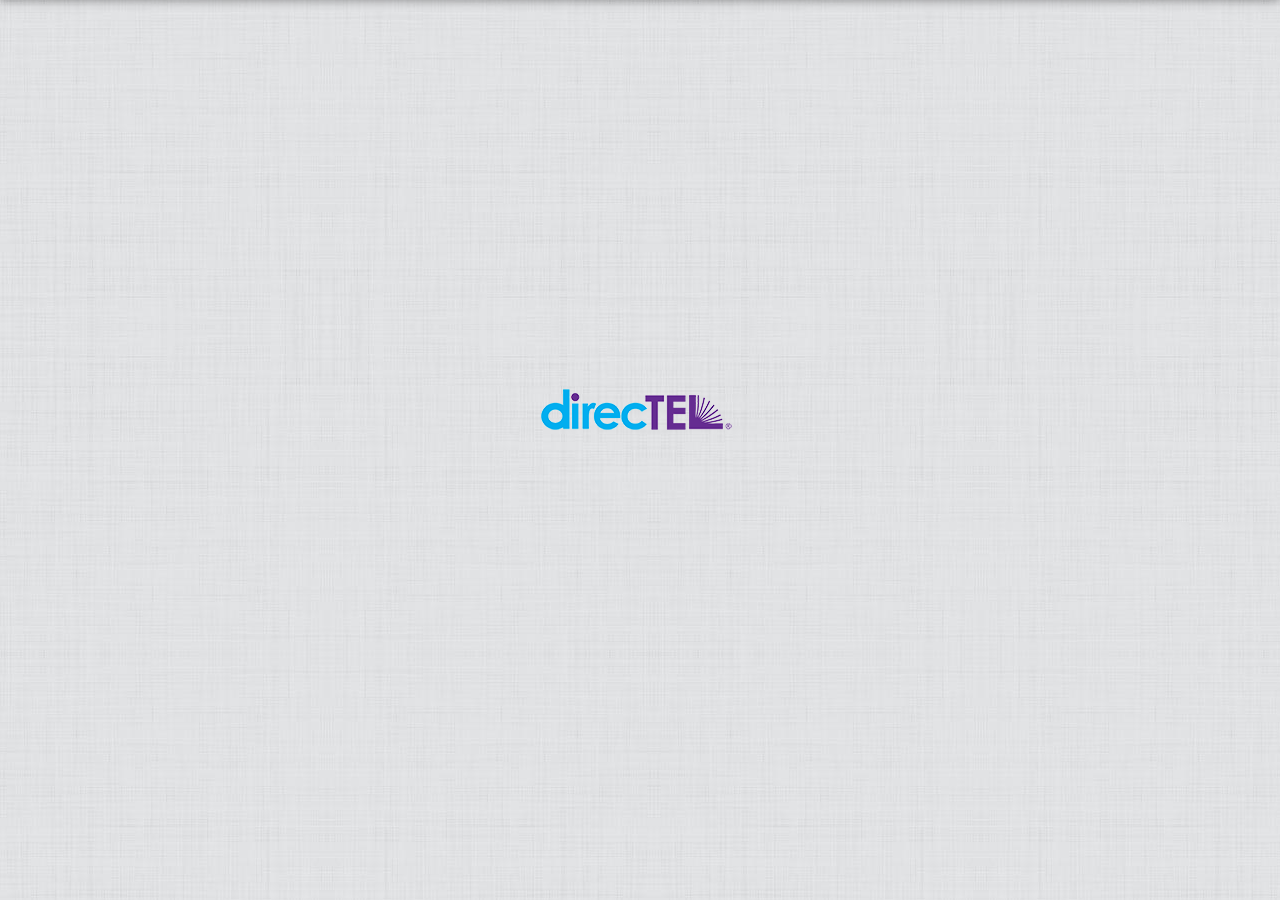
==== Directel/public_html/index.html @ ceba9157 "geo fix2" ====
<!DOCTYPE html>
<html>
    <head>
        <title>DirecTEL</title>

        <script type="text/javascript" charset="utf-8" src="phonegap-1.2.0.js"></script>
        <script type="text/javascript" charset="utf-8" src="js/jquery.js"></script>
        <script type="text/javascript" charset="utf-8" src="js/index.js"></script>
        <link rel="stylesheet" type="text/css" href="css/index.css">
        <script type="text/javascript" charset="utf-8">
            var cities = false;
            var cats = false;
            var secs = '';
            var colors = [[0, 0, 0], [191, 27, 44], [236, 0, 140], [0, 173, 239], [249, 167, 43], [55, 171, 156], [0, 0, 0], [25, 105, 188], [128, 204, 40], [154, 3, 70], [106, 94, 80], [133, 83, 51], [130, 20, 124], [245, 122, 20], [237, 28, 36], [0, 0, 0], [29, 100, 52], [55, 171, 156]];
            // A button will call this function
            function changeCity() {
                localStorage.removeItem("userCity");
                $('#ciudades').css({'right': '0%'});
                $('#categorias').css({'right': '-100%'});
                $('#secciones').css({'right': '-100%'});
                $('#topbar').css({'top': -50});
                loadCity();
            }
            function setCity(city, cityname) {
                localStorage.userCity = city;
                localStorage.userCityName = cityname;
                $('#ciudades').css({'right': '100%'});
                $('#categorias').css({'right': '0%'});
                $('#secciones').css({'right': '-100%'});
                $('#topbar').css({'top': 0});
                loadCat();
            }
            function loadCity() {
                if (!cities) {
                    $.post('http://directel.mx/acciones/serviceCiudades', function(e) {
                        cities = true;
                        var obj = jQuery.parseJSON(e);
                        for (var i in obj) {
                            $('#ciudadCanvas').append('<div class="cityItem" data-city="' + obj[i].id + '">' + obj[i].nombre + '<div class="ballnext"></div></div>');
                        }
                        $('.cityItem').on('click', function() {
                            setCity($(this).attr('data-city'), $(this).text());
                        });
                    });
                }
            }
            function loadCat() {
                $('#city').html(localStorage.userCityName);
                if (!cats) {
                    $.post('http://directel.mx/acciones/serviceCategorias', function(e) {
                        cats = true;
                        var obj = jQuery.parseJSON(e);
                        for (var i in obj) {
                            $('#categoriasCanvas').append('<a href="#"><div class="catItem" data-id="' + obj[i].id + '" data-name="' + obj[i].nombre + '"><div style=" padding: 8px 12px; padding-top: 12px;"><img src="img/logo_' + obj[i].id + '.png">' + obj[i].nombre + '<div class="secc">' + obj[i].secciones + '</div><div class="ballnext"></div></div></div></a>');
                        }
                        $('.catItem').on('click', function() {
                            getcat($(this).find('.secc').text(), $(this).attr('data-id'), $(this).attr('data-name'));
                        });
                    });
                } else {
                    $('#ciudades').css({'right': '100%'});
                    $('#categorias').css({'right': '0%'});
                    $('#secciones').css({'right': '-100%'});
                    $('#resultados').css({'right': '-100%'});
                }
            }
            function getcat(sec, idcat, namecat) {
                $('#categorias').css({'right': '100%'});
                $('#secciones').css({'right': '0%'});
                $('#resultados').css({'right': '-100%'});
                secs = sec;
                secciones = sec.split('|');
                secciones.sort();
                $('#seccionHeader').css({'background': 'rgb(' + colors[idcat][0] + ',' + colors[idcat][1] + ',' + colors[idcat][2] + ')'})
                $('#seccionHeader').html('<button class="backBtn" onclick="loadCat()" style="float:left;"><div class="ballprev"></div>Volver</button><img style="float:right; margin-top:-21px;" src="img/logo_' + idcat + '.png">' + namecat);
                $('#seccionesCanvas').html('');
                for (var i in secciones) {
                    $.post('http://directel.mx/acciones/serviceSeccion', {
                        sec: secciones[i]
                    }, function(e) {
                        var obj = jQuery.parseJSON(e);
                        $('#seccionesCanvas').append('<a href="#"><div class="secItem" data-idcat="' + idcat + '" data-namecat="' + namecat + '" data-nombre="' + obj.nombre + '"><div style=" padding: 8px 12px; padding-top: 12px;">' + obj.nombre + '<div class="ballnext"></div></div></div></a>');
                    });
                }

            }
            function getanuncios(sec, idcat, namecat) {
                $('#categorias').css({'right': '100%'});
                $('#secciones').css({'right': '100%'});
                $('#resultados').css({'right': '0%'});
                $('#resultadosHeader').css({'background': 'rgb(' + colors[idcat][0] + ',' + colors[idcat][1] + ',' + colors[idcat][2] + ')'})
                $('#resultadosHeader').html('<button class="backBtn" onclick="getcat(\'' + secs + '\',\'' + idcat + '\',\'' + namecat + '\')" style="float:left;"><div class="ballprev"></div>Volver</button><img style="float:right; margin-top:-21px;" src="img/logo_' + idcat + '.png">' + namecat);
                $('#resultadosCanvas').html('');
                $.post('http://directel.mx/acciones/serviceAnuncios', {
                    sec: sec,
                    ciudad: localStorage.userCity
                }, function(e) {
                    var obj = jQuery.parseJSON(e);
                    for (var i in obj) {
                        $('#resultadosCanvas').append('<a><div class="resultItem" data-id="' + obj[i].id + '" data-idcat="' + idcat + '" data-namecat="' + namecat + '"><div style=" padding: 8px 12px; padding-top: 12px;">' + obj[i].nombre + '<div class="secc">' + obj[i].shortD + '</div><div class="ballnext"></div></div></div></a>');
                    }
                });
            }
            function getbanuncios() {
                $('#categorias').css({'right': '100%'});
                $('#secciones').css({'right': '100%'});
                $('#resultados').css({'right': '0%'});
                $('#anuncio').css({'right': '-100%'});
            }
            function getanuncio(sec, idcat, namecat) {
                $('#categorias').css({'right': '100%'});
                $('#secciones').css({'right': '100%'});
                $('#resultados').css({'right': '100%'});
                $('#anuncio').css({'right': '0%'});
                $('#anuncioHeader').css({'background': 'rgb(' + colors[idcat][0] + ',' + colors[idcat][1] + ',' + colors[idcat][2] + ')'})
                $('#anuncioHeader').html('<button class="backBtn" onclick="getbanuncios()" style="float:left;"><div class="ballprev"></div>Volver</button><img style="float:right; margin-top:-21px;" src="img/logo_' + idcat + '.png">' + namecat);
                $.post('http://directel.mx/acciones/serviceAnuncio', {
                    sec: sec
                }, function(e) {
                    var obj = jQuery.parseJSON(e);
                    coo=obj.coordenadas;
                    $('#anuncioCanvas').html('');
                    $('#anuncioCanvas').append('<img class="imagen" src="http://directel.mx/content/img/logos/' + obj.logo + '">');
                    $('#anuncioCanvas').append('<div class="nombre">' + obj.nombre + '</div>');
                    $('#anuncioCanvas').append('<div class="shortD">' + obj.descripcion + '</div>');
                    $('#anuncioCanvas').append('<div class="shortD">' + obj.horario + '</div>');
                    $('#anuncioCanvas').append('<div class="tit">Direcci&oacute;n</div>');
                    $('#anuncioCanvas').append('<div class="direccion">' + obj.calle + ' No.' + obj.numero + '<br>' + obj.colonia + ', C.P. ' + obj.cp + '</div>');
                    $('#anuncioCanvas').append('<a href="geo:0,0?q=' + coo.replace('(','').replace(')','') + '(' + obj.nombre + ')"><div class="www">mapa</div></a>');
                    $('#anuncioCanvas').append('<div class="telefono">' + obj.telefono + '</div>');
                    $('#anuncioCanvas').append('<div class="email">' + obj.email + '</div>');
                    $('#anuncioCanvas').append('<div class="www">' + obj.www + '</div>');

                });
            }
            $(function() {
                app.initialize();
                if (!localStorage.userCity) {
                    $('#ciudades').css({'right': '0%'});
                    loadCity();
                } else {
                    $('#topbar').css({'top': 0});
                    $('#ciudades').css({'right': '100%'});
                    $('#categorias').css({'right': '0%'});
                    loadCat();
                }
                $('#seccionesCanvas').on('click', '.secItem', function() {
                    getanuncios($(this).attr('data-nombre'), $(this).attr('data-idcat'), $(this).attr('data-namecat'));
                });

                $('#resultadosCanvas').on('click', '.resultItem', function() {
                    getanuncio($(this).attr('data-id'), $(this).attr('data-idcat'), $(this).attr('data-namecat'));
                });

            });
            /*http://appzventure.com/ios-7-concept-designs-future-iphone/*/

        </script>
    </head>
    <body style="background: url(img/bg.png); text-align: center;">
        <div id="contenedor">
            <div class="seccion" id="ciudades">
                <table style="width: 100%; height: 100%;"><tr><td>
                            <img style=" margin-top: 70px; max-width: 100%; width: 200px;" src="img/logo_directel.png">
                        </td></tr>
                    <tr><td><div id="ciudadCanvas"></div></td></tr>

                    <tr><td></td></tr>
                </table>
            </div>
            <div id="topbar">
                <img onclick="changeCity()" style="position: absolute; left: 10px; top: 10px; height: 30px;" src="img/ciudad.png">
                <img alt="Directel" style=" height: 40px; margin: 5px;" src="img/logo_directel.png">
                <div style="position: absolute; bottom: 3px; right: 10px; font-size: 11px" id="city"></div>
            </div>
            <div class="seccion" id="categorias">
                <table style="width: 100%; max-width: 100%; height: 100%;">
                    <tr><td>
                            <div id="categoriasCanvas" ></div>
                        </td></tr>
                </table>
            </div>
            <div class="seccion" id="secciones">
                <table style="width: 100%; max-width: 100%; height: 100%;">
                    <tr><td style="vertical-align: top; height: 60px;">
                            <div id="seccionHeader" style="height: 40px; width: 100%; color: #fff; padding-top: 22px; text-align: center; font-weight: bold; font-size: 16px;"></div>
                        </td></tr>
                    <tr><td style="vertical-align: top;">
                            <div id="seccionesCanvas" ></div>
                        </td></tr>
                </table>
            </div>
            <div class="seccion" id="resultados">
                <table style="width: 100%; max-width: 100%; height: 100%;">
                    <tr><td style="vertical-align: top; height: 60px;">
                            <div id="resultadosHeader" style="height: 40px; width: 100%; color: #fff; padding-top: 22px; text-align: center; font-weight: bold; font-size: 16px;"></div>
                        </td></tr>
                    <tr><td style="vertical-align: top;">
                            <div id="resultadosCanvas" ></div>
                        </td></tr>
                </table>
            </div>
            <div class="seccion" id="anuncio">
                <table style="width: 100%; max-width: 100%; height: 100%;">
                    <tr><td style="vertical-align: top; height: 60px;">
                            <div id="anuncioHeader" style="height: 40px; width: 100%; color: #fff; padding-top: 22px; text-align: center; font-weight: bold; font-size: 16px;"></div>
                        </td></tr>
                    <tr><td style="vertical-align: top;">
                            <div id="anuncioCanvas" >

                            </div>
                        </td></tr>
                </table>
            </div>
        </div>

    </body>
</html>
---- Directel/public_html/css/index.css ----
/*
 * Licensed to the Apache Software Foundation (ASF) under one
 * or more contributor license agreements.  See the NOTICE file
 * distributed with this work for additional information
 * regarding copyright ownership.  The ASF licenses this file
 * to you under the Apache License, Version 2.0 (the
 * "License"); you may not use this file except in compliance
 * with the License.  You may obtain a copy of the License at
 *
 * http://www.apache.org/licenses/LICENSE-2.0
 *
 * Unless required by applicable law or agreed to in writing,
 * software distributed under the License is distributed on an
 * "AS IS" BASIS, WITHOUT WARRANTIES OR CONDITIONS OF ANY
 * KIND, either express or implied.  See the License for the
 * specific language governing permissions and limitations
 * under the License.
 */
* {
    -webkit-tap-highlight-color: rgba(0,0,0,0); /* make transparent link selection, adjust last value opacity 0 to 1.0 */
}

body {
    -webkit-touch-callout: none;                /* prevent callout to copy image, etc when tap to hold */
    -webkit-text-size-adjust: none;             /* prevent webkit from resizing text to fit */
    -webkit-user-select: none;                  /* prevent copy paste, to allow, change 'none' to 'text' */

    background-attachment:fixed;
    font-family:'HelveticaNeue-Light', 'HelveticaNeue', Helvetica, Arial, sans-serif;
    font-size:12px;
    height:100%;
    margin:0px;
    padding:0px;
    //text-transform:uppercase;
    width:100%;
}

/* Portrait layout (default) */
.app {
    //background:url(../img/logo.png) no-repeat center top; /* 170px x 200px */
    position:absolute;             /* position in the center of the screen */
    left:5%;
    top:5%;
    right: 5%;
    bottom: 5%;
    /* text area width */
    text-align:center;
    /* offset vertical: half of image height and text area height */
    /* offset horizontal: half of text area width */
}

/* Landscape layout (with min-width) */
@media screen and (min-aspect-ratio: 1/1) and (min-width:400px) {
    .app {
        background-position:left center;
        padding:75px 0px 75px 170px;  /* padding-top + padding-bottom + text area = image height */
        margin:-90px 0px 0px -198px;  /* offset vertical: half of image height */
        /* offset horizontal: half of image width and text area width */
    }
}

h1 {
    font-size:24px;
    font-weight:normal;
    margin:0px;
    overflow:visible;
    padding:0px;
    text-align:center;
}

.event {
    border-radius:4px;
    -webkit-border-radius:4px;
    color:#FFFFFF;
    font-size:12px;
    margin:0px 30px;
    padding:2px 0px;
}

.event.listening {
    background-color:#333333;
    display:block;
}

.event.received {
    background-color:#4B946A;
    display:none;
}

@keyframes fade {
    from { opacity: 1.0; }
    50% { opacity: 0.4; }
    to { opacity: 1.0; }
}

@-webkit-keyframes fade {
    from { opacity: 1.0; }
    50% { opacity: 0.4; }
    to { opacity: 1.0; }
}

.blink {
    animation:fade 3000ms infinite;
    -webkit-animation:fade 3000ms infinite;
}
#myImage{
    max-width: 100%;
}
#contenedor{
    position: fixed;
    top: 0px;
    left: 0px;
    right: 0px;
    bottom: 0px;
}
#topbar{
    position: fixed;
    height: 50px;
    top:-50px;
    left: 0px;
    right: 0px;
    box-shadow: 0px 0px 10px rgba(0,0,0,.4);
    background: rgba(255,255,255,.6);
    z-index: 100;
    transition:top .2s linear; 
    -o-transition:top .2s linear; 
    -moz-transition:top .2s linear; 
    -webkit-transition:top .2s linear;
}
.seccion{
    position: fixed;
    top: 50px;
    width: 100%;
    right: -100%;
    bottom: 0px;
    overflow: auto;
    transition:right .2s linear; 
    -o-transition:right .2s linear; 
    -moz-transition:right .2s linear; 
    -webkit-transition:right .2s linear;
}
#ciudades{
    top: 0px;
}
.backBtn{
    padding-left: 40px;
    background: transparent;
    border:none;
    color: #fff;
    position: relative;
    cursor: pointer;
    outline: none;
}
.ballprev{
    background: rgba(0,0,0,.5) url('../img/icons.png') -142px 1px;
    width: 22px;
    height: 22px;
    position: absolute;
    left: 15px;
    top: 50%;
    margin-top: -11px;
    border-radius: 22px;
}
.ballnext{
    background: rgba(0,0,0,.5) url('../img/icons.png') -106px 1px;
    width: 22px;
    height: 22px;
    position: absolute;
    right: 15px;
    top: 50%;
    margin-top: -11px;
    border-radius: 22px;
}

#ciudadCanvas, #categoriasCanvas ,#seccionesCanvas,#resultadosCanvas,#anuncioCanvas{

    width: 90%; 
    margin: auto;
    margin-top: 20px;
    
}
a{
    text-decoration: none;
    color: #333;
}
.item{

}
.cityItem{
    position: relative;
    padding: 8px 20px;
    text-align: left;
    font-weight: bold;
    font-size: 16px;
    background: #feffff; /* Old browsers */
    background: -moz-linear-gradient(top,  #feffff 0%, #eaeaea 35%, #e5e5e5 100%); /* FF3.6+ */
    background: -webkit-gradient(linear, left top, left bottom, color-stop(0%,#feffff), color-stop(35%,#eaeaea), color-stop(100%,#e5e5e5)); /* Chrome,Safari4+ */
    background: -webkit-linear-gradient(top,  #feffff 0%,#eaeaea 35%,#e5e5e5 100%); /* Chrome10+,Safari5.1+ */
    background: -o-linear-gradient(top,  #feffff 0%,#eaeaea 35%,#e5e5e5 100%); /* Opera 11.10+ */
    background: -ms-linear-gradient(top,  #feffff 0%,#eaeaea 35%,#e5e5e5 100%); /* IE10+ */
    background: linear-gradient(to bottom,  #feffff 0%,#eaeaea 35%,#e5e5e5 100%); /* W3C */
    filter: progid:DXImageTransform.Microsoft.gradient( startColorstr='#feffff', endColorstr='#e5e5e5',GradientType=0 ); /* IE6-9 */
    box-shadow: 0 0 10px rgba(0,0,0,.3);
}
.cityItem:hover{
    background: #eaeaea; /* Old browsers */
    background: -moz-linear-gradient(top,  #eaeaea 0%, #bfbfbf 35%, #cecece 100%); /* FF3.6+ */
    background: -webkit-gradient(linear, left top, left bottom, color-stop(0%,#eaeaea), color-stop(35%,#bfbfbf), color-stop(100%,#cecece)); /* Chrome,Safari4+ */
    background: -webkit-linear-gradient(top,  #eaeaea 0%,#bfbfbf 35%,#cecece 100%); /* Chrome10+,Safari5.1+ */
    background: -o-linear-gradient(top,  #eaeaea 0%,#bfbfbf 35%,#cecece 100%); /* Opera 11.10+ */
    background: -ms-linear-gradient(top,  #eaeaea 0%,#bfbfbf 35%,#cecece 100%); /* IE10+ */
    background: linear-gradient(to bottom,  #eaeaea 0%,#bfbfbf 35%,#cecece 100%); /* W3C */
    filter: progid:DXImageTransform.Microsoft.gradient( startColorstr='#eaeaea', endColorstr='#cecece',GradientType=0 ); /* IE6-9 */
    box-shadow: 0 0 10px rgba(0,0,0,.5);
}
.cityItem:first-child{
    border-radius: 5px 5px 0px 0px;
}
.cityItem:last-child{
    border-radius:  0px 0px 5px 5px;
}
.catItem img{
    float: left; margin-right: 10px; margin-top: -3px;
}
.catItem .secc{
    position: absolute;
    left: 82px;
    right: 50px;
    font-size: 12px;
    font-weight: normal;
    white-space: nowrap;
    margin-top: 5px;
    text-overflow: ellipsis;
    overflow: hidden;

}
.catItem{
    position: relative;
    width: 100%;
    height: 80px;
    text-align: left;
    font-weight: bold;
    font-size: 16px;
    background: #feffff; /* Old browsers */
    background: -moz-linear-gradient(top,  #feffff 0%, #eaeaea 35%, #e5e5e5 100%); /* FF3.6+ */
    background: -webkit-gradient(linear, left top, left bottom, color-stop(0%,#feffff), color-stop(35%,#eaeaea), color-stop(100%,#e5e5e5)); /* Chrome,Safari4+ */
    background: -webkit-linear-gradient(top,  #feffff 0%,#eaeaea 35%,#e5e5e5 100%); /* Chrome10+,Safari5.1+ */
    background: -o-linear-gradient(top,  #feffff 0%,#eaeaea 35%,#e5e5e5 100%); /* Opera 11.10+ */
    background: -ms-linear-gradient(top,  #feffff 0%,#eaeaea 35%,#e5e5e5 100%); /* IE10+ */
    background: linear-gradient(to bottom,  #feffff 0%,#eaeaea 35%,#e5e5e5 100%); /* W3C */
    filter: progid:DXImageTransform.Microsoft.gradient( startColorstr='#feffff', endColorstr='#e5e5e5',GradientType=0 ); /* IE6-9 */
    box-shadow: 0 0 10px rgba(0,0,0,.3);
}
.catItem:hover{
    background: #eaeaea; /* Old browsers */
    background: -moz-linear-gradient(top,  #eaeaea 0%, #bfbfbf 35%, #cecece 100%); /* FF3.6+ */
    background: -webkit-gradient(linear, left top, left bottom, color-stop(0%,#eaeaea), color-stop(35%,#bfbfbf), color-stop(100%,#cecece)); /* Chrome,Safari4+ */
    background: -webkit-linear-gradient(top,  #eaeaea 0%,#bfbfbf 35%,#cecece 100%); /* Chrome10+,Safari5.1+ */
    background: -o-linear-gradient(top,  #eaeaea 0%,#bfbfbf 35%,#cecece 100%); /* Opera 11.10+ */
    background: -ms-linear-gradient(top,  #eaeaea 0%,#bfbfbf 35%,#cecece 100%); /* IE10+ */
    background: linear-gradient(to bottom,  #eaeaea 0%,#bfbfbf 35%,#cecece 100%); /* W3C */
    filter: progid:DXImageTransform.Microsoft.gradient( startColorstr='#eaeaea', endColorstr='#cecece',GradientType=0 ); /* IE6-9 */
    box-shadow: 0 0 10px rgba(0,0,0,.5);
}
a:first-child .catItem{
    border-radius: 5px 5px 0px 0px;
}
a:last-child .catItem{
    border-radius:  0px 0px 5px 5px;
}


.secItem,.resultItem{
    position: relative;
    padding: 8px 20px;
    text-align: left;
    font-weight: bold;
    font-size: 16px;
    background: #feffff; /* Old browsers */
    background: -moz-linear-gradient(top,  #feffff 0%, #eaeaea 35%, #e5e5e5 100%); /* FF3.6+ */
    background: -webkit-gradient(linear, left top, left bottom, color-stop(0%,#feffff), color-stop(35%,#eaeaea), color-stop(100%,#e5e5e5)); /* Chrome,Safari4+ */
    background: -webkit-linear-gradient(top,  #feffff 0%,#eaeaea 35%,#e5e5e5 100%); /* Chrome10+,Safari5.1+ */
    background: -o-linear-gradient(top,  #feffff 0%,#eaeaea 35%,#e5e5e5 100%); /* Opera 11.10+ */
    background: -ms-linear-gradient(top,  #feffff 0%,#eaeaea 35%,#e5e5e5 100%); /* IE10+ */
    background: linear-gradient(to bottom,  #feffff 0%,#eaeaea 35%,#e5e5e5 100%); /* W3C */
    filter: progid:DXImageTransform.Microsoft.gradient( startColorstr='#feffff', endColorstr='#e5e5e5',GradientType=0 ); /* IE6-9 */
    box-shadow: 0 0 10px rgba(0,0,0,.3);
}
.resultItem{
    min-height: 60px;
}
.secItem:hover,.resultItem:hover{
    background: #eaeaea; /* Old browsers */
    background: -moz-linear-gradient(top,  #eaeaea 0%, #bfbfbf 35%, #cecece 100%); /* FF3.6+ */
    background: -webkit-gradient(linear, left top, left bottom, color-stop(0%,#eaeaea), color-stop(35%,#bfbfbf), color-stop(100%,#cecece)); /* Chrome,Safari4+ */
    background: -webkit-linear-gradient(top,  #eaeaea 0%,#bfbfbf 35%,#cecece 100%); /* Chrome10+,Safari5.1+ */
    background: -o-linear-gradient(top,  #eaeaea 0%,#bfbfbf 35%,#cecece 100%); /* Opera 11.10+ */
    background: -ms-linear-gradient(top,  #eaeaea 0%,#bfbfbf 35%,#cecece 100%); /* IE10+ */
    background: linear-gradient(to bottom,  #eaeaea 0%,#bfbfbf 35%,#cecece 100%); /* W3C */
    filter: progid:DXImageTransform.Microsoft.gradient( startColorstr='#eaeaea', endColorstr='#cecece',GradientType=0 ); /* IE6-9 */
    box-shadow: 0 0 10px rgba(0,0,0,.5);
}
a:first-child .secItem ,a:first-child .resultItem{
    border-radius: 5px 5px 0px 0px;
}
a:last-child  .secItem,a:last-child .resultItem{
    border-radius:  0px 0px 5px 5px;
}
.resultItem .secc{
    position: absolute;
    left: 30px;
    right: 50px;
    font-size: 12px;
    font-weight: normal;
    white-space: nowrap;
    margin-top: 5px;
    text-overflow: ellipsis;
    overflow: hidden;

}
#anuncioCanvas{
    
}
#anuncioCanvas .imagen{
    max-width: 100%;
    border-radius: 5px;
    box-shadow: 0 0 10px rgba(0,0,0,.5);
    margin-bottom: 10px;
}
#anuncioCanvas .nombre{
    font-size: 18px;
    font-weight: bold;
    margin-bottom: 10px;
    text-align: left;
}
#anuncioCanvas .shortD{
    font-size: 13px;
    margin-bottom: 10px;
    text-align: left;
}
#anuncioCanvas .tit{
    font-size: 14px;
    font-weight: bold;
    margin-bottom: 10px;
    text-align: left;
}
#anuncioCanvas .direccion{
    font-size: 13px;
    margin-bottom: 10px;
    text-align: left;
}
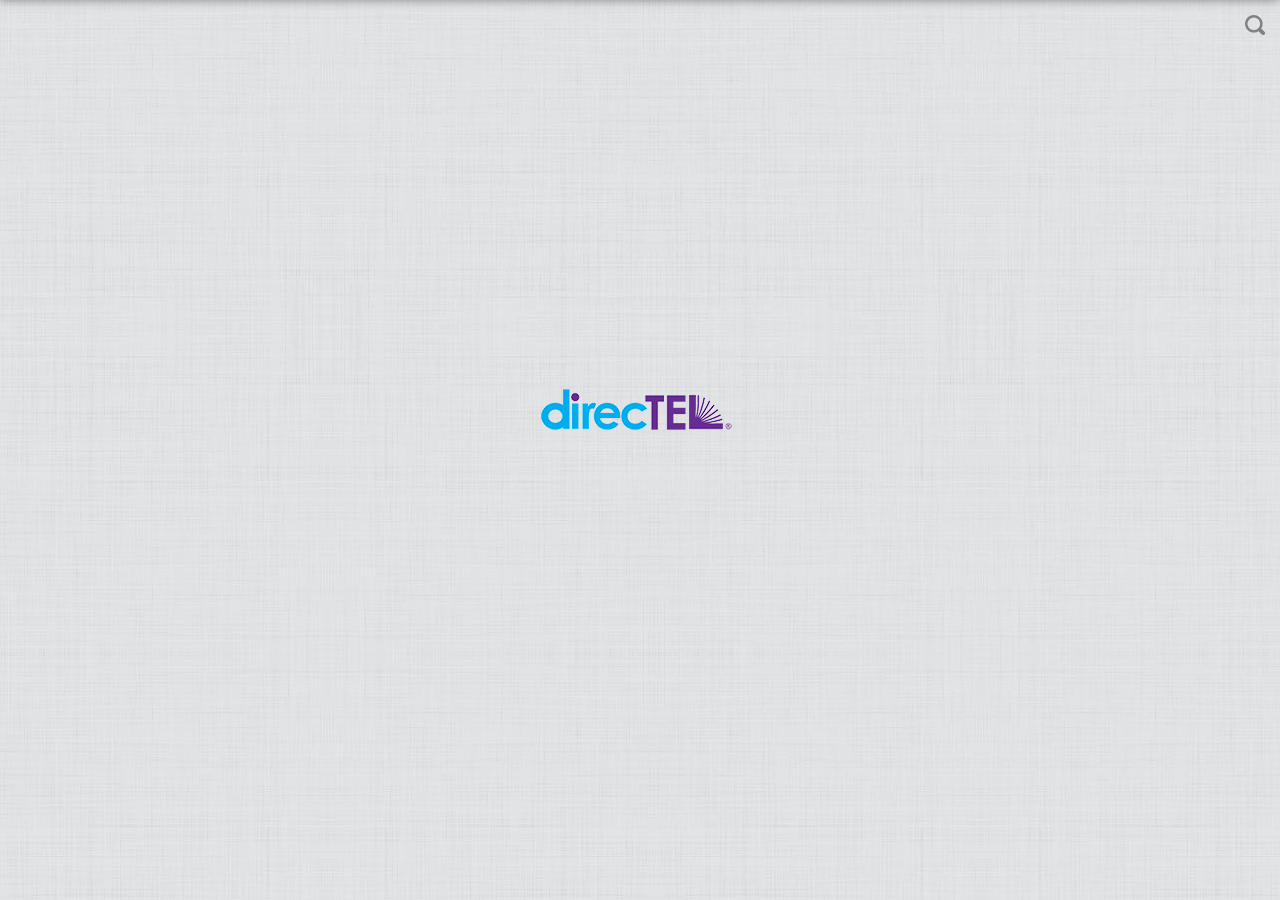
==== commit f014ca10: "search" ====
--- a/Directel/public_html/index.html
+++ b/Directel/public_html/index.html
@@ -2,12 +2,32 @@
 <html>
     <head>
         <title>DirecTEL</title>
+
+        <meta name="viewport" content="width=device-width, initial-scale=1.0, maximum-scale=1.0, user-scalable=1" />
+        <meta name="apple-mobile-web-app-capable" content="yes" />
+        <meta name="apple-mobile-web-app-status-bar-style" content="black" />
+        <link rel="apple-touch-icon" href="res/icon/ios/icon-57.png" />
+        <link rel="apple-touch-icon" sizes="72x72" href="res/icon/ios/icon-72.png" />
+        <link rel="apple-touch-icon" sizes="114x114" href="res/icon/ios/icon@2x.png" />
+        <link rel="apple-touch-icon" sizes="144x144" href="res/icon/ios/icon-72@2x.png" />
+
 
         <script type="text/javascript" charset="utf-8" src="phonegap-1.2.0.js"></script>
         <script type="text/javascript" charset="utf-8" src="js/jquery.js"></script>
         <script type="text/javascript" charset="utf-8" src="js/index.js"></script>
         <link rel="stylesheet" type="text/css" href="css/index.css">
         <script type="text/javascript" charset="utf-8">
+            if (window.navigator.standalone) {
+                //webapp instalada
+            }
+            var os = '';
+            $(document).ready(function() {
+                var ua = navigator.userAgent;
+                if (ua.match(/(iPhone|iPod|iPad)/)) {
+                    os = 'ios';
+                }
+            });
+
             var cities = false;
             var cats = false;
             var secs = '';
@@ -112,25 +132,103 @@
                 $('#secciones').css({'right': '100%'});
                 $('#resultados').css({'right': '100%'});
                 $('#anuncio').css({'right': '0%'});
-                $('#anuncioHeader').css({'background': 'rgb(' + colors[idcat][0] + ',' + colors[idcat][1] + ',' + colors[idcat][2] + ')'})
-                $('#anuncioHeader').html('<button class="backBtn" onclick="getbanuncios()" style="float:left;"><div class="ballprev"></div>Volver</button><img style="float:right; margin-top:-21px;" src="img/logo_' + idcat + '.png">' + namecat);
+                if (idcat == 0) {
+                    $('#anuncioHeader').css({'background': 'transparent'})
+                    $('#anuncioHeader').html('<button class="backBtn" onclick="getbanuncios()" style="float:left; color:#333;"><div class="ballprev"></div>Volver</button>');
+                } else {
+                    $('#anuncioHeader').css({'background': 'rgb(' + colors[idcat][0] + ',' + colors[idcat][1] + ',' + colors[idcat][2] + ')'})
+                    $('#anuncioHeader').html('<button class="backBtn" onclick="getbanuncios()" style="float:left;"><div class="ballprev"></div>Volver</button><img style="float:right; margin-top:-21px;" src="img/logo_' + idcat + '.png">' + namecat);
+                }
+
                 $.post('http://directel.mx/acciones/serviceAnuncio', {
                     sec: sec
                 }, function(e) {
                     var obj = jQuery.parseJSON(e);
-                    coo=obj.coordenadas;
+                    coo = obj.coordenadas;
+                    img = obj.logo;
+
+                    if (obj.logo == '')
+                        img = 'default.jpg';
                     $('#anuncioCanvas').html('');
-                    $('#anuncioCanvas').append('<img class="imagen" src="http://directel.mx/content/img/logos/' + obj.logo + '">');
+                    $('#anuncioCanvas').append('<img class="imagen" src="http://directel.mx/content/img/logos/' + img + '">');
                     $('#anuncioCanvas').append('<div class="nombre">' + obj.nombre + '</div>');
                     $('#anuncioCanvas').append('<div class="shortD">' + obj.descripcion + '</div>');
                     $('#anuncioCanvas').append('<div class="shortD">' + obj.horario + '</div>');
                     $('#anuncioCanvas').append('<div class="tit">Direcci&oacute;n</div>');
-                    $('#anuncioCanvas').append('<div class="direccion">' + obj.calle + ' No.' + obj.numero + '<br>' + obj.colonia + ', C.P. ' + obj.cp + '</div>');
-                    $('#anuncioCanvas').append('<a href="geo:0,0?q=' + coo.replace('(','').replace(')','') + '(' + obj.nombre + ')"><div class="www">mapa</div></a>');
-                    $('#anuncioCanvas').append('<div class="telefono">' + obj.telefono + '</div>');
+                    colonia = '';
+                    if (obj.colonia != '' && obj.colonia != '.')
+                        colonia = obj.colonia + ', ';
+                    cp = '';
+                    if (obj.cp != 0)
+                        cp = 'C.P. ' + obj.cp + '';
+                    int = '';
+                    if (obj.interior != '')
+                        int = ' int. ' + obj.interior + '';
+                    obs = '';
+                    if (obj.observacion != '')
+                        obs = '<br>' + obj.observacion + '';
+
+                    $('#anuncioCanvas').append('<div class="direccion">' + obj.calle + ' No.' + obj.numero + int + obs + '<br>' + colonia + cp + '</div>');
+
+                    if (coo != '') {
+                        if (os == 'ios') {
+                            $('#anuncioCanvas').append('<a href="http://maps.apple.com/?q=' + coo.replace('(', '').replace(')', '') + '"><div class="maplink">ver mapa</div></a>');
+
+
+                        } else {
+                            $('#anuncioCanvas').append('<a href="geo:0,0?q=' + coo.replace('(', '').replace(')', '') + '(' + obj.nombre + ')"><div class="maplink">ver mapa</div></a>');
+
+                        }
+                    } else {
+                        if (os == 'ios') {
+                            $('#anuncioCanvas').append('<a href="http://maps.apple.com/?q=calle ' + obj.calle + ' ' + obj.numero + ' ' + obj.colonia + ', ' + localStorage.userCityName + '"><div class="maplink">ver mapa</div></a>');
+
+                        } else {
+                            $('#anuncioCanvas').append('<a href="geo:0,0?q= calle ' + obj.calle + ' ' + obj.numero + ' ' + obj.colonia + ', ' + localStorage.userCityName + '(' + obj.nombre + ')"><div class="maplink">ver mapa</div></a>');
+
+                        }
+                    }
+
+
+                    tels = obj.telefono.split(';');
+                    for (x in tels) {
+                        tel = tels[x].split(',');
+                        ext = '';
+                        if (tel[3] != '')
+                            ext = 'ext: ' + tel[3];
+                        $('#anuncioCanvas').append('<div class="telefono"><b>' + tel[0] + ': </b>(' + tel[1] + ') ' + tel[2] + '' + ext + '</div>');
+                    }
+
                     $('#anuncioCanvas').append('<div class="email">' + obj.email + '</div>');
-                    $('#anuncioCanvas').append('<div class="www">' + obj.www + '</div>');
-
+                    wwws = obj.www.split(';');
+                    for (x in wwws) {
+                        www = wwws[x].split(',');
+                        if (www[1] !== '') {
+                            $('#anuncioCanvas').append('<div class="www"><b>' + www[0] + ': </b>' + www[1] + '</div>');
+                        }
+                    }
+
+
+                });
+            }
+            function search() {
+                sec = $('#search').val();
+                $('#searchCanvas').fadeOut();
+                $('#categorias').css({'right': '100%'});
+                $('#secciones').css({'right': '100%'});
+                $('#resultados').css({'right': '0%'});
+
+                $('#resultadosHeader').html('');
+                $('#resultadosCanvas').html('');
+                $.post('http://directel.mx/acciones/serviceAnuncios', {
+                    sec: sec,
+                    ciudad: localStorage.userCity
+                }, function(e) {
+
+                    var obj = jQuery.parseJSON(e);
+                    for (var i in obj) {
+                        $('#resultadosCanvas').append('<a><div class="resultItem" data-id="' + obj[i].id + '" data-idcat="' + 0 + '" data-namecat="' + sec + '"><div style=" padding: 8px 12px; padding-top: 12px;">' + obj[i].nombre + '<div class="secc">' + obj[i].shortD + '</div><div class="ballnext"></div></div></div></a>');
+                    }
                 });
             }
             $(function() {
@@ -144,6 +242,20 @@
                     $('#categorias').css({'right': '0%'});
                     loadCat();
                 }
+                $('#search').on('keyup', function(event) {
+                    event = event || window.event;
+                    if (event.keyCode == 13 || event.which == 13) {
+                        search();
+                    }
+                });
+                $('#searchShow').on('click', function() {
+                    $('#searchCanvas').fadeIn();
+                    $('#search').focus();
+                });
+                $('#search').on('blur', function() {
+                    $('#searchCanvas').fadeOut();
+                })
+                $('#searchBtn').on('click', search);
                 $('#seccionesCanvas').on('click', '.secItem', function() {
                     getanuncios($(this).attr('data-nombre'), $(this).attr('data-idcat'), $(this).attr('data-namecat'));
                 });
@@ -171,7 +283,19 @@
             <div id="topbar">
                 <img onclick="changeCity()" style="position: absolute; left: 10px; top: 10px; height: 30px;" src="img/ciudad.png">
                 <img alt="Directel" style=" height: 40px; margin: 5px;" src="img/logo_directel.png">
-                <div style="position: absolute; bottom: 3px; right: 10px; font-size: 11px" id="city"></div>
+                <div style="position: absolute; bottom: -18px; left: 10px; font-size: 11px" id="city"></div>
+
+
+            </div>
+            <div id="searchShow" style="width: 50px; height: 50px;  z-index: 100; position: fixed; right: 0px; top:10px;">
+                <img  style=" margin: 5px;" src="img/lupitagris.png">
+            </div>
+            <div id="searchCanvas" style="position: absolute; display: none; right: 0px; top: 50px; height: 50px; padding: 0px 10px; box-shadow: 0 0 5px rgba(0,0,0,.6); z-index: 90; border-radius: 5px; background: rgba(255,255,255,.9);">
+                <table style="height: 100%;">
+                    <tr><td>
+                            <input style="padding-left: 10px; width: 200px; padding-right: 10px; height: 30px;" id="search"><div id="searchBtn" style="float: right; background: rgb(25, 105, 188) ; border-radius: 5px; margin-left: 20px;"><img style="margin: 10px;" src="img/lupita.png">&nbsp; </div>
+                        </td></tr>
+                </table>
             </div>
             <div class="seccion" id="categorias">
                 <table style="width: 100%; max-width: 100%; height: 100%;">
--- a/Directel/public_html/css/index.css
+++ b/Directel/public_html/css/index.css
@@ -348,4 +348,18 @@
     font-size: 13px;
     margin-bottom: 10px;
     text-align: left;
+}
+
+.maplink{
+    margin: 20px;
+    font-weight: bold;
+}
+
+#searchBtn{
+
+    width: 40px;
+    height: 40px;
+    border: none;
+    background: transparent;
+    cursor: pointer;
 }